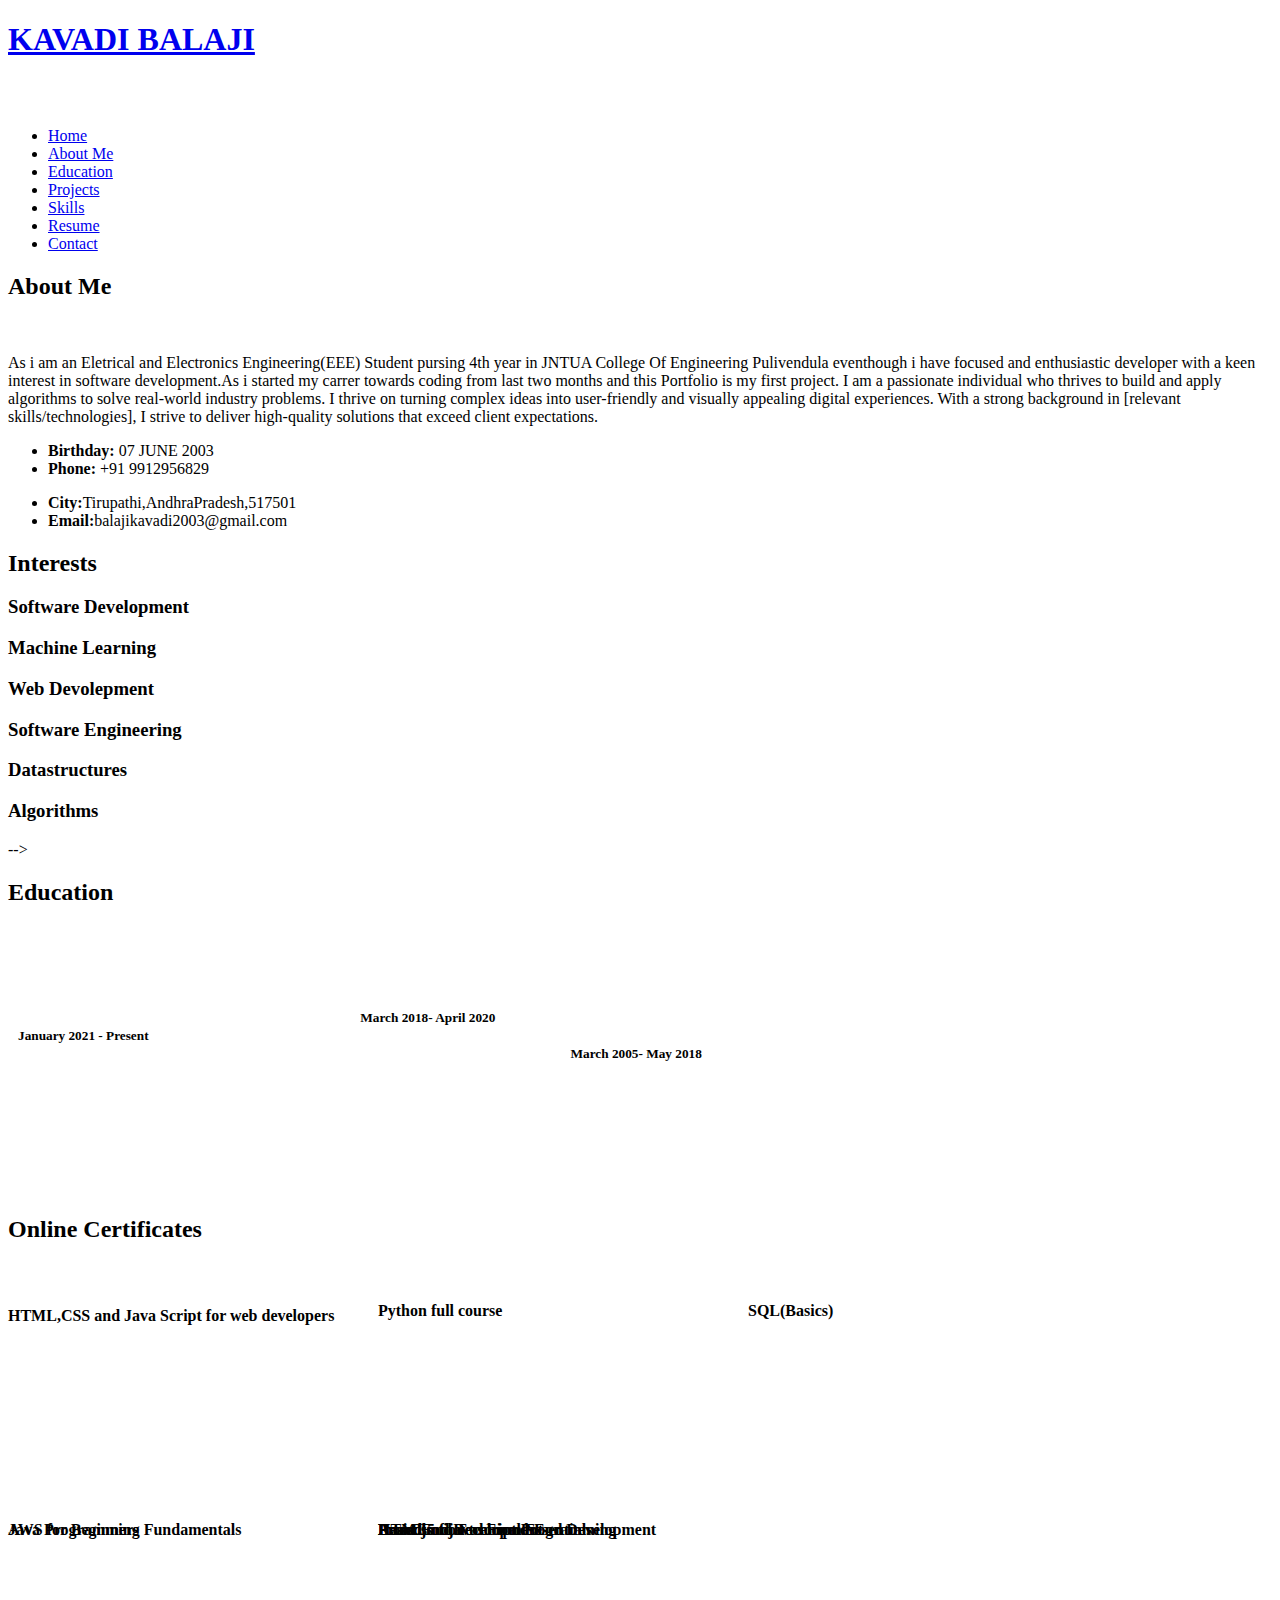
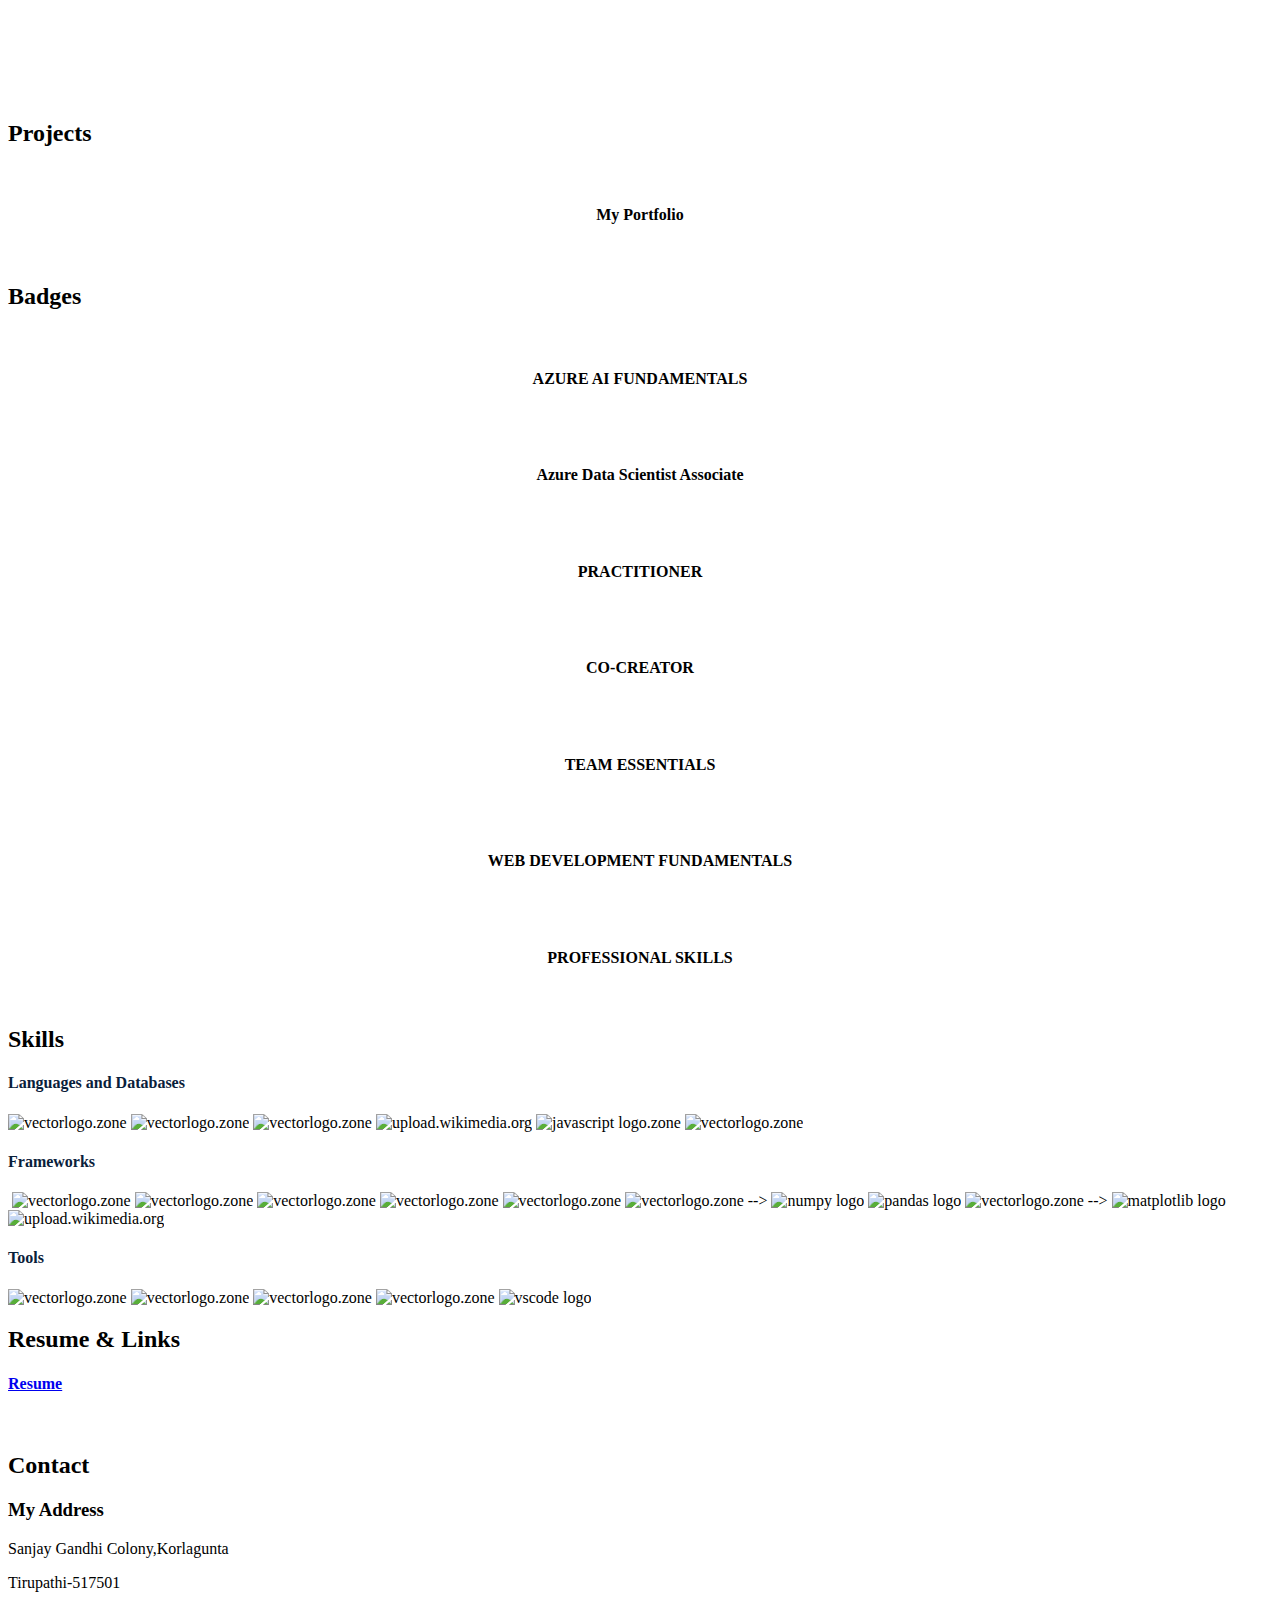
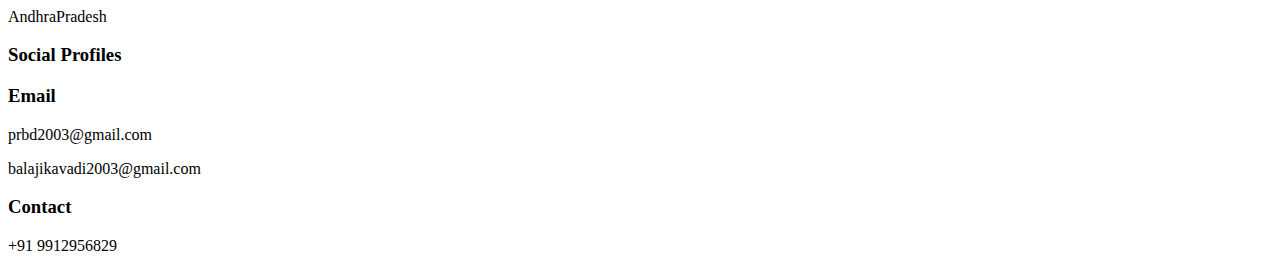
==== index.html @ 200edfca "updated" ====
<!DOCTYPE html>
<html lang="en">

<head>

  <!-- Google Tag Manager -->

  <script>(function(w,d,s,l,i){w[l]=w[l]||[];w[l].push({'gtm.start':
  new Date().getTime(),event:'gtm.js'});var f=d.getElementsByTagName(s)[0],
  j=d.createElement(s),dl=l!='dataLayer'?'&l='+l:'';j.async=true;j.src=
  'https://www.googletagmanager.com/gtm.js?id='+i+dl;f.parentNode.insertBefore(j,f);
  })(window,document,'script','dataLayer','GTM-5BB8W2X');</script>
  <!-- End Google Tag Manager -->
  <link rel="icon" type="image/ico" href="img/favicon.ico"/>
  <meta charset="utf-8">
  <meta content="width=device-width, initial-scale=1.0" name="viewport">

  <title>Balaji's Portfolio</title>
  <meta content="" name="descriptison">
  <meta content="" name="keywords">

  <!-- Google Fonts -->

  <link href="https://fonts.googleapis.com/css?family=Open+Sans:300,300i,400,400i,600,600i,700,700i|Raleway:300,300i,400,400i,500,500i,600,600i,700,700i|Poppins:300,300i,400,400i,500,500i,600,600i,700,700i" rel="stylesheet">

  <!-- Vendor CSS Files -->

  <link href="assets/vendor/bootstrap/css/bootstrap.min.css" rel="stylesheet">
  <link href="assets/vendor/icofont/icofont.min.css" rel="stylesheet">
  <link href="assets/vendor/remixicon/remixicon.css" rel="stylesheet">
  <link href="assets/vendor/owl.carousel/assets/owl.carousel.min.css" rel="stylesheet">
  <link href="assets/vendor/boxicons/css/boxicons.min.css" rel="stylesheet">
  <link href="assets/vendor/venobox/venobox.css" rel="stylesheet">

  <!-- Template Main CSS File -->
  
  <link href="assets/css/style.css" rel="stylesheet">


  <!-- Global site tag (gtag.js) - Google Analytics -->
  <script async src="https://www.googletagmanager.com/gtag/js?id=UA-169007209-3"></script>
  <script>
    window.dataLayer = window.dataLayer || [];
    function gtag(){dataLayer.push(arguments);}
    gtag('js', new Date());

    gtag('config', 'UA-169007209-3');
  </script>



  <!-- =======================================================
  * Template Name: Personal - v2.1.0
  * Template URL: https://bootstrapmade.com/personal-free-resume-bootstrap-template/
  * Author: BootstrapMade.com
  * License: https://bootstrapmade.com/license/
  ======================================================== -->
</head>

<body>
  
  <!-- Google Tag Manager (noscript) -->
  <noscript><iframe src="https://www.googletagmanager.com/ns.html?id=GTM-5BB8W2X"
  height="0" width="0" style="display:none;visibility:hidden"></iframe></noscript>
  <!-- End Google Tag Manager (noscript) -->
  <!-- ======= Header ======= -->
  
  <header id="header" class="header-tops">
    <!-- <h1><span class="headd">Hi I am</span></h1> -->
    <div class="container">
      <h1><a href="index.html">KAVADI  BALAJI</a></h1>
      <h2 style="color:#fff">I'm <span class="typing" style="color:#12D640"></span></h2>
      <nav class="nav-menu d-none d-lg-block">
        <ul>
          <li class="active"><a href="#header"> <span>Home</span></a></li>
          <li><a href="#about"><span>About Me</span></a></li>
          <li><a href="#education"> <span>Education</span></a></li>
                    <!-- <li><a href="#experience"> <span>Experience</span></a></li> -->
<!--          <li><a href="#projects"> <span>Projects</span></a></li>-->
          <li><a href="#portfolio"> <span>Projects</span></a></li>
          <li><a href="#skills"> <span>Skills</span></a></li>
          <!-- to change resume -->
          <li><a href="https://drive.google.com/file/d/1BJZmN9vLIXxU2IDVgB2prCqdajeMSFWF/view?usp=sharing" target="_blank"> <span>Resume</span></a></li>
          <!-- <li><a href="#links"> <span>Resume & Links</span></a></li> -->
          <li><a href="#contacts"> <span>Contact</span></a></li>

        </ul>
      </nav><!-- .nav-menu -->

      <div class="social-links">
          <a href="https://www.linkedin.com/in/balaji-kavadi-70b19323b" target="_blank" class="linkedin"><i class="bx bxl-linkedin"></i></a>
          <a href="https://github.com/kavadibalaji34" target="_blank" class="github"><i class="bx bxl-github"></i></a>
          <a href="mailto:balajikavadi2003@gmail.com" target="_blank" class="google"><i class="bx bxl-google"></i></a>
          <a href="https://www.instagram.com/kavadibalaji/" target="_blank" class="instagram"><i class="bx bxl-instagram"></i></a>

      </div>

    </div>  
  </header><!-- End Header -->

  <!-- ======= About Section ======= -->
  <section id="about" class="about">

    <!-- ======= About Me ======= -->
    <div class="about-me container">

      <div class="section-title">
        <h2>About Me</h2>
      </div>

      <div class="row">
        <div class="col-lg-4" data-aos="fade-right">
          <img src="assets/img/passportpicture.jpg
" class="img-fluid" alt="">
        </div>
        <div class="col-lg-8 pt-4 pt-lg-0 content" data-aos="fade-left">
          <p>As i am an Eletrical and Electronics Engineering(EEE) Student pursing 4th year in JNTUA College Of Engineering Pulivendula eventhough i have focused and enthusiastic developer with a keen interest in software development.As i started my carrer towards coding from last two months and this Portfolio is my first project.
            I am a passionate individual who thrives to build and apply algorithms to solve real-world industry problems. I thrive on turning complex ideas into user-friendly and visually appealing digital experiences. With a strong background in [relevant skills/technologies], I strive to deliver high-quality solutions that exceed client expectations.

          </p>
          <div class="row">
            <div class="col-lg-6">
              <ul>
                <li><i class="icofont-rounded-right"></i> <strong>Birthday:</strong> 07 JUNE 2003</li>
                <li><i class="icofont-rounded-right"></i> <strong>Phone:</strong> +91 9912956829</li>
              </ul>
            </div>
            <div class="col-lg-6">
              <ul>
                <li><i class="icofont-rounded-right"></i> <strong>City:</strong>Tirupathi,AndhraPradesh,517501</li>
                <li><i class="icofont-rounded-right"></i> <strong>Email:</strong>balajikavadi2003@gmail.com</li>
              </ul>
            </div>
            <div class="interests container">
            <div class="section-title">
              <h2>Interests</h2>
            </div>
            <div class="row">
              <div class="col-lg-4 col-md-4">
                <div class="icon-box">
                  <i class="ri-global-line" style="color: #ffbb2c;"></i>
                  <h3>Software Development</h3>
                </div>
              </div>
              <div class="col-lg-4 col-md-4 mt-4 mt-md-0">
                <div class="icon-box">
                  <i class="ri-database-2-line" style="color: #5578ff;"></i>
                  <h3>Machine Learning</h3>
                </div>
              </div>
              <!-- <div class="col-lg-3 col-md-4 mt-4 mt-md-0">
                <div class="icon-box">
                  <i class="ri-camera-3-line" style="color: #e80368;"></i>
                  <h3>Computer Vision</h3>
                </div>
              </div> -->
              <div class="col-lg-4col-md-4 mt-4 mt-lg-0">
                <div class="icon-box">
                  <i class="ri-english-input" style="color: #1c7d32;"></i>
                  <h3>Web Devolepment</h3>
                </div>
              </div>
              <div class="col-lg-4 col-md-4 mt-4">
                <div class="icon-box">
                  <i class="ri-code-s-slash-fill" style="color: #28a745;"></i>
                  <h3>Software Engineering</h3>
                </div>
              </div>
              <div class="col-lg-4 col-md-4 mt-4">
                <div class="icon-box">
                  <i class="ri-bar-chart-box-line" style="color: #f1081f;"></i>
                  <h3>Datastructures</h3>
                </div>
              </div>
              <div class="col-lg-4 col-md-4 mt-4">
                <div class="icon-box">
                  <i class="ri-file-list-3-line" style="color: #47aeff;"></i>
                  <h3>Algorithms</h3>
                </div>
              </div>
              <!-- <div class="col-lg-3 col-md-4 mt-4">
                <div class="icon-box">
                  <i class="ri-image-line" style="color: #ffc107;"></i>
                  <h3>Image processing</h3>
                </div>
              </div> -->
            </div>
      
          </div><!-- End Interests -->
        </section><!-- End About Section -->
      
          </div>
        </div>
      </div>

    </div><!-- End About Me -->

    <!-- ======= Interests ======= -->
    <!-- <div class="interests container">

      <div class="section-title">
        <h2>Interests</h2>
      </div>

      <div class="row">
        <div class="col-lg-3 col-md-4">
          <div class="icon-box">
            <i class="ri-global-line" style="color: #ffbb2c;"></i>
            <h3>Software Development</h3>
          </div>
        </div>
        <div class="col-lg-3 col-md-4 mt-4 mt-md-0">
          <div class="icon-box">
            <i class="ri-database-2-line" style="color: #5578ff;"></i>
            <h3>Machine Learning</h3>
          </div>
        </div>
        <div class="col-lg-3 col-md-4 mt-4 mt-md-0">
          <div class="icon-box">
            <i class="ri-camera-3-line" style="color: #e80368;"></i>
            <h3>Computer Vision</h3>
          </div>
        </div>
        <div class="col-lg-3 col-md-4 mt-4 mt-lg-0">
          <div class="icon-box">
            <i class="ri-english-input" style="color: #1c7d32;"></i>
            <h3>Web Devolepment</h3>
          </div>
        </div>
        <div class="col-lg-3 col-md-4 mt-4">
          <div class="icon-box">
            <i class="ri-code-s-slash-fill" style="color: #28a745;"></i>
            <h3>Software Engineering</h3>
          </div>
        </div>
        <div class="col-lg-3 col-md-4 mt-4">
          <div class="icon-box">
            <i class="ri-bar-chart-box-line" style="color: #f1081f;"></i>
            <h3>Datastructures</h3>
          </div>
        </div>
        <div class="col-lg-3 col-md-4 mt-4">
          <div class="icon-box">
            <i class="ri-file-list-3-line" style="color: #47aeff;"></i>
            <h3>Algorithms</h3>
          </div>
        </div>
        <div class="col-lg-3 col-md-4 mt-4">
          <div class="icon-box">
            <i class="ri-image-line" style="color: #ffc107;"></i>
            <h3>Image processing</h3>
          </div>
        </div>
      </div>

    </div><!-- End Interests -->
  <!-- </section>End About Section --> -->



  <!-- ======= Education Section ======= -->
  <section id="education" class="services">
    <div class="container">
      <div class="section-title">
        <h2>Education</h2>
      </div>
      <div class="row">
        <div class="col-lg-12" data-aos="fade-up" style="display: inline-block;">


            <div class="col-md-4 mt-4 mt-md-0 icon-box" data-aos="fade-up" data-aos-delay="100" style="padding:0px 0px;padding-bottom: 2px;display: inline-block;">
              <img src="img/JNTUACEP.png" class="img-fluid" alt="">
              <!-- <h4 style="text-align:left;"><a href="https://www.asu.edu/" target="_blank" style="color:#12d640">Arizona State University</a><br> </h4> -->
              <p style="text-align:left;color:#fff;padding: 5px 10px;"><em>B.Tech. in Electrical and Electronics Engineering</em></p>
              <h5 style="text-align:left;padding: 0px 10px;">January 2021 - Present</h5>
              <h6 style="text-align:left;color:#fff;padding: 0px 10px;">Relevant Coursework</h6>
              <ul style="text-align:left;color:#fff;">
                <li>C and C++ development</li>
                <li>Python development</li>
                <li>Machine Learning</li>
                <li>Web Development</li>
              </ul>
            </div>
            <div class="col-md-4 mt-4 mt-md-0 icon-box" data-aos="fade-up" data-aos-delay="100" style="padding:0px 0px;padding-bottom: 2px;display: inline-block;">
              <img src="img/College.jpg" class="img-fluid" alt="">
              <!-- <h4 style="text-align:left;"><a href="https://ahduni.edu.in/" target="_blank" style="color:#12d640">Ahmedabad University</a><br> </h4> -->
              <p style="text-align:left;color:#fff;padding: 5px 10px;"><em>Intermediate in MPC Course</em></p>
              <h5 style="text-align:left;padding: 0px 10px;">March 2018- April 2020</h5>
              <h6 style="text-align:left;color:#fff;padding: 0px 10px;">Relevant Coursework</h6>
              <ul style="text-align:left;color:#fff;">
                <!-- <li>Data Structures &amp; Algorithms</li> -->
                <li>Mathematics</li>
                <li>Physics</li>
                <li>Chemistry</li>
                <!-- <li>Operating Systems</li> -->
                <li>English (First language)</li>
                <li>IIT Training</li>
                
                <!-- <li>Computer Vision</li> -->
              </ul>
            </div>
            <div class="col-md-3 mt-4 mt-md-0 icon-box" data-aos="fade-up" data-aos-delay="100"
              style="padding:0px 0px;padding-bottom: 2px;display: inline-block;">
              <img src="img/school.jpg" class="img-fluid" alt="">
              <!-- <h4 style="text-align:left;"><a href="https://ahduni.edu.in/" target="_blank" style="color:#12d640">Ahmedabad University</a><br> </h4> -->
              <p style="text-align:left;color:#fff;padding: 5px 10px;"><em><b>PRASANNA BHARATHI HIGH SCHOOL </b>(Primary Studies)</em></p>
              <h5 style="text-align:left;padding: 0px 10px;">March 2005- May 2018</h5>
              <h6 style="text-align:left;color:#fff;padding: 0px 10px;">Relevant Coursework</h6>
              <ul style="text-align:left;color:#fff;">
                <!-- <li>Data Structures &amp; Algorithms</li> -->
                <li>Mathematics</li>
                <!-- <li>Operating Systems</li> -->
                <li>English (First language)</li>
                <li>Remaining Standard Subjects</li>
            
                <!-- <li>Computer Vision</li> -->
              </ul>
            </div>
          </div>
        </div>
      </div>
      <!-- <section id="portfolio" class="portfolio">
        <div class="container">
          <div class="section-title">
            <h2>Certificates</h2>
          </div>  -->
           <!-- <div class="row">
            <div class="col-lg-12" data-aos="fade-up" style="display: inline-block;"> -->

    <div class="portfolio">
    <div class="container">
      <div class="section-title">
        <h2>Online Certificates</h2>
      </div>
      <div class="row portfolio-container" style="position: relative; height: 437.75px;">

        <div class="col-lg-3 col-md-3 portfolio-item filter-app" style="position: absolute; left: 0px; top: 5px;">
          <div class="portfolio-wrap">
            <img src="img/jhon.jpeg" class="img-fluid" alt="">
            <div class="portfolio-info">
              <h4>HTML,CSS and Java Script for web developers</h4>
              <div class="portfolio-links">
                <a href="https://coursera.org/share/0401d689518943502a3aed6e586ec2c7"><i class="bx bx-link"></i></a>
              </div>
            </div>
          </div>
        </div>
        <div class="col-lg-3 col-md-3 portfolio-item filter-app" style="position: absolute; left: 740px; top: 0px;">
          <div class="portfolio-wrap">
            <img src="img/hackerrank.jpeg" class="img-fluid" alt="">
            <div class="portfolio-info">
              <h4>SQL(Basics)</h4>
              <div class="portfolio-links">
                <a href="https://www.hackerrank.com/certificates/c15765d2b87c" target="_blank" title="Certificate"><i class="bx bx-link"></i></a>
              </div>
            </div>
          </div>
        </div>
        <div class="col-lg-3 col-md-4 portfolio-item filter-project" style="position: absolute; left: 370px; top: 218.875px;">
          <div class="portfolio-wrap">
            <img src="img/meta.jpeg" class="img-fluid" alt="">
            <div class="portfolio-info">
              <h4>Introduction to Frond-End Development</h4>
              <div class="portfolio-links">
                <a href="https://www.coursera.org/account/accomplishments/certificate/AB2CD9FF4SZD" target="_blank" title="Certificate"><i class="bx bx-link"></i></a>
              </div>
            </div>
          </div>
        </div>
                <div class="col-lg-3 col-md-3 portfolio-item filter-project" style="position: absolute; left: 370px; top: 218.875px;">
          <div class="portfolio-wrap">
            <img src="img/aws.png" class="img-fluid" alt="">
            <div class="portfolio-info">
              <h4>Aws Cloud Technical Essentials</h4>
              <div class="portfolio-links">
                <a href="https://www.coursera.org/account/accomplishments/certificate/M6HHVXP4Z4UV" target="_blank" title="Certificate"><i class="bx bx-link"></i></a>
              </div>
            </div>
          </div>
        </div>
              <div class="col-lg-3 col-md-3 portfolio-item filter-project" style="position: absolute; left: 370px; top: 218.875px;">
          <div class="portfolio-wrap">
            <img src="img/edunet.jpeg" class="img-fluid" alt="">
            <div class="portfolio-info">
              <h4>Front End Development</h4>
              <div class="portfolio-links">
                <a href="https://drive.google.com/file/d/1xRp-xzDacC-6PbP0LQalr-C_dE-milg1/view" target="_blank" title="Certificate"><i class="bx bx-link"></i></a>
              </div>
            </div>
          </div>
        </div>
  
<div class="col-lg-3 col-md-3 portfolio-item filter-project" style="position: absolute; left: 370px; top: 218.875px;">
          <div class="portfolio-wrap">
            <img src="img/ML.png" class="img-fluid" alt="">
            <div class="portfolio-info">
              <h4>HTML5</h4>
              <div class="portfolio-links">
                <a href="https://www.mindluster.com/student/certificate/3486131663" target="_blank" title="Certificate"><i class="bx bx-link"></i></a>
              </div>
            </div>
          </div>
        </div>
        <div class="col-lg-3 col-md-3 portfolio-item filter-project" style="position: absolute; left: 370px; top: 218.875px;">
          <div class="portfolio-wrap">
            <img src="img/tada.png" class="img-fluid" alt="">
            <div class="portfolio-info">
              <h4>React.js</h4>
              <div class="portfolio-links">
                <a href="https://drive.google.com/file/d/1xX9vz8v1VSjK7lkXj002s7PR5yG06FtQ/view?usp=sharing" target="_blank" title="Certificate"><i class="bx bx-link"></i></a>
              </div>
            </div>
          </div>
        </div>
        <div class="col-lg-3 col-md-3 portfolio-item filter-project" style="position: absolute; left: 370px; top: 218.875px;">
          <div class="portfolio-wrap">
            <img src="img/open.png" class="img-fluid" alt="">
            <div class="portfolio-info">
              <h4>Basiscs of javascript Programming</h4>
              <div class="portfolio-links">
                <a href="https://certificates.openweaver.com/en/verify/17907750607991" target="_blank" title="Certificate"><i class="bx bx-link"></i></a>
              </div>
            </div>
          </div>
        </div>
        <div class="col-lg-3 col-md-2 portfolio-item filter-app" style="position: absolute; left: 370px; top: 0px;">
          <div class="portfolio-wrap">
            <img src="img/kaggle.jpg" class="img-fluid" alt="">
            <div class="portfolio-info">
              <h4>Python full course</h4>
              <div class="portfolio-links">
                <a href="https://drive.google.com/file/d/1vWlxl-ljKMMfTH2T6P23PrNS8YB178mu/view" target="_blank" title="Certificate"><i class="bx bx-link"></i></a>
              </div>
            </div>
          </div>
        </div>
        
        <div class="col-lg-3 col-md-3 portfolio-item filter-project" style="position: absolute; left: 0px; top: 218.875px;">
          <div class="portfolio-wrap">
            <img src="/img/infosys.png" class="img-fluid" alt="">
            <div class="portfolio-info">
              <h4>Java Programming Fundamentals</h4>
              <div class="portfolio-links">
                <a href="https://drive.google.com/file/d/1PWbwLGDXWCofkpTIa02606oG2USEoxO1/view" target="_blank" title="Certificate"><i class="bx bx-link"></i></a>
              </div>
            </div>
          </div>
        </div>
        <div class="col-lg-3 col-md-3 portfolio-item filter-project" style="position: absolute; left: 0px; top: 218.875px;">
          <div class="portfolio-wrap">
            <img src="/img/GL.png" class="img-fluid" alt="">
            <div class="portfolio-info">
              <h4>AWS for Beginners</h4>
              <div class="portfolio-links">
                <a href="https://olympus1.mygreatlearning.com/course_certificate/WETEHGFS" target="_blank" title="Certificate"><i class="bx bx-link"></i></a>
              </div>
            </div>
          </div>
        </div>
  </section>


        <!--  <div class="col-lg-4 col-md-6 portfolio-item filter-project" style="position: absolute; left: 740px; top: 218.875px;">
          <div class="portfolio-wrap">
            <img src="assets/img/certification/dai.jpg" class="img-fluid" alt="">
            <div class="portfolio-info">
              <h4>Neural Networks and Deep Learning</h4>
              <div class="portfolio-links">
                <a href="https://www.coursera.org/account/accomplishments/certificate/ELXZ6FE2BU7X?utm_medium=certificate&amp;utm_source=link&amp;utm_campaign=copybutton_certificate/" target="_blank" title="Certificate"><i class="bx bx-link"></i></a>
              </div>
            </div>
          </div>
        </div>-->

  <!-- End Education Section -->



  <!-- Start Experience Section -->

  <!-- <section id="experience" class="services">
    <div class="container">
      <div class="section-title">
        <h2>Experience</h2>
      </div>
      <div class="row">
          <div class="col-lg-12" data-aos="fade-up">
              <div class="col-md-12 mt-4 mt-md-0 icon-box" data-aos="fade-up" data-aos-delay="100">
                <h4 style="text-align:left;"><a href="https://www.asu.edu/" style="color:#12d640">Arizona State University</a><br> </h4>
                <h5 style="text-align:left;">January 2021 - Present</h5>
                <p style="text-align:left;color:#fff"><em>Software Engineer </em></p>
                <ul style="text-align:left;">
                  <li>Managed large‑scale deployment of JupyterHub with Nbgrader and webwork software, facilitating approx 5500 students.</li>
                  <li>Configured, troubleshot, and administered server‑side web applications for the statistics department.</li>
                  <li>Handled Linux server administration and Apache configuration; automated tasks like user account creation, managing student database, and system maintenance using Shell and automation scripts, reducing manual work by 200%.</li>
                </ul>
              </div>
              <div class="col-md-12 mt-4 mt-md-0 icon-box" data-aos="fade-up" data-aos-delay="100">
                <h4 style="text-align:left;"><a href="https://www.augmenify.com/" style="color:#12d640">Augmenify Infotech Pvt. Ltd.</a><br> </h4>
                <h5 style="text-align:left;">August 2020 - November 2020</h5>
                <p style="text-align:left;color:#fff"><em>Backend Developer</em></p>
                <ul style="text-align:left;">
                  <li>Documented and coded server‑less web application for the hotel industry and designed REST API using Flask‑based JWT authentication.</li>
                  <li>Redeveloped an existing system to support customer account management, scheduling, and time tracking; enabled dynamic API calls with the help of Amazon API Gateway, AWS Lambda, and DynamoDB.</li>
                </ul>
              </div>
              <div class="col-md-12 mt-4 mt-md-0 icon-box" data-aos="fade-up" data-aos-delay="100">
                <h4 style="text-align:left;"><a href="https://www.epitomesolutions.in/" style="color:#12d640">Epitome Corporation Pvt. Ltd.</a><br> </h4>
                <h5 style="text-align:left;">July 2019 - Dec 2019</h5>
                <p style="text-align:left;color:#fff"><em>Software Developer</em></p>
                <ul style="text-align:left;">
                  <li>Tested, designed, and developed backend APIs of WebRTC enabled multi‑party video conferencing web application and delivered the project 15 days ahead of schedule by efficiently designing the flow of the project.</li>
                </ul>
              </div>
              <div class="col-md-12 mt-4 mt-md-0 icon-box" data-aos="fade-up" data-aos-delay="100">
                <h4 style="text-align:left;"><a href="https://www.meditab.com/" target="_blank" style="color:#12d640">Meditab Software Pvt. Ltd.</a><br> </h4>
                <h5 style="text-align:left;">May 2018 - June 2018</h5>
                <p style="text-align:left;color:#fff"><em>Programmer Analyst</em></p>
                <ul style="text-align:left;">
                  <li>Optimized image processing algorithm of pill detection by creating customized MASKRCNN  algorithm, increasing accuracy by 15%; trained classification algorithm with the help of triplet loss to learn the image embedding of pill, reducing the hassle of collecting data of new pills. </li>
                  <li>Devised a pipeline of the project to incorporate it into the product of the company. Implemented Restful APIs in Django that enabled our quality Analyst team to increase reporting speed by 46%.</li>
                  <li>Built a web app to onboard data from the company’s product using Flask, Postgres, and AWS S3, enabling interactive charts in real-time.</li>
                  <li>Mentored 2 interns to optimize the pill detection algorithm and to include the multiprocessing pipeline, increasing overall speed by 75%.</li>
                </ul>
              </div>
              <div class="col-md-12 mt-4 mt-md-0 icon-box" data-aos="fade-up" data-aos-delay="100">
                <h4 style="text-align:left;"><a href="https://www.sac.gov.in/Vyom/index.jsp" target="_blank" style="color:#12d640">Space Application Centre, ISRO</a><br> </h4>
                <h5 style="text-align:left;">Jan 2018 - May 2018</h5>
                <p style="text-align:left;color:#fff"><em>Research Intern</em></p>
                <ul style="text-align:left;">
                  <li>Implemented noise reduction algorithm on the satellite image and prepared architecture for detecting objects in high‑resolution satellite images, achieving 80% accuracy.</li>
                  <li>Increased accessibility of satellite image data by redesigning database and application for showcasing graphical data.</li>
                </ul>
            </div>
          </div>
        </div>
    </div>
  </section>
 -->
  <!-- End Experience Section -->



  <!-- Start Project Section -->
  <section id="portfolio" class="portfolio">
    <div class="container">

      <div class="section-title">
        <h2>Projects</h2>
      </div>

      <!-- <div class="row">
        <div class="col-lg-12 d-flex justify-content-center">
          <ul id="portfolio-flters">
            <li data-filter="*" class="filter-active">All</li>
            <li data-filter=".filter-app">Project</li>
            <li data-filter=".filter-project">Web-App</li>
          </ul>
        </div>
      </div>

      <div class="row portfolio-container">

        <div class="col-lg-4 col-md-6 portfolio-item filter-app">
          <center><h4>Attendance_facerecognization</h4></center>
          <div class="portfolio-wrap">
            <img src="assets/img/project/attendance.jpg" class="img-fluid" alt="">
            <div class="portfolio-info">
              
              <div class="portfolio-links">
                <a href="projects/face_recognization.html" data-gall="portfolioDetailsGallery" data-vbtype="iframe" class="venobox" title="Project Details"><i class="bx bx-info-circle"></i></a>
              </div>
            </div>
          </div>
        </div>

        <div class="col-lg-4 col-md-6 portfolio-item filter-project"> -->
          <!-- <br> -->
          <!-- <center>
            <h4>Travel website</h4>
          </center>
          <div class="portfolio-wrap">
            <img src="assets/img/project/travel.jpg" class="img-fluid" alt="" width="1000">
            <div class="portfolio-info">
              <h4>Travel consultancy website</h4>
              <div class="portfolio-links">
                <a href="projects/Travel-Website-Outlook.html" data-gall="portfolioDetailsGallery" data-vbtype="iframe"
                  class="venobox" title="Project Details"><i class="bx bx-info-circle"></i></a>
              </div>
            </div>
          </div>
        </div>


        <div class="col-lg-4 col-md-6 portfolio-item filter-project">
          <center>
            <h4>University-website-Outlook</h4>
          </center>
          <div class="portfolio-wrap">
            <img src="assets/img/project/university.jpg" class="img-fluid" alt="">
            <div class="portfolio-info">
              <div class="portfolio-links">
                <a href="projects/university webpage.html" data-gall="portfolioDetailsGallery" data-vbtype="iframe"
                  class="venobox" title="Project Details"><i class="bx bx-info-circle"></i></a>
              </div>
            </div>
          </div>
        </div>


        <div class="col-lg-4 col-md-6 portfolio-item filter-app">
          <center>
            <h4>Loan-Status-Prediction</h4>
          </center>
          <div class="portfolio-wrap">
            <img src="assets/img/project/loan.jpg" class="img-fluid" alt="">
            <div class="portfolio-info">
              <div class="portfolio-links">
                <a href="projects/loan.html" data-gall="portfolioDetailsGallery" data-vbtype="iframe" class="venobox"
                  title="Project Details"><i class="bx bx-info-circle"></i></a>
              </div>
            </div>
          </div>
        </div>


        

        <div class="col-lg-4 col-md-6 portfolio-item filter-app">
          <center><h4>Live Snake Game</h4></center>
          <div class="portfolio-wrap">
            <img src="assets/img/project/snake.jpg" class="img-fluid" alt="">
            <div class="portfolio-info">
              
              <div class="portfolio-links">
                <a href="projects/Live snake game.html" data-gall="portfolioDetailsGallery" data-vbtype="iframe" class="venobox" title="Project Details"><i class="bx bx-info-circle"></i></a>
              </div>
            </div>
          </div>
        </div> -->

        
        
        <div class="col-lg-4 col-md-6 portfolio-item filter-app">
          <br>
          <center><h4>My Portfolio</h4></center>
          <div class="portfolio-wrap">
            <img src="assets/img/project/blog.jpg" class="img-fluid" alt="">
            <div class="portfolio-info">
              
              <div class="portfolio-links">
                <a href="projects/blog.html" data-gall="portfolioDetailsGallery" data-vbtype="iframe" class="venobox" title="Project Details"><i class="bx bx-info-circle"></i></a>
              </div>
            </div>
          </div>
        </div> 
    
        <div class="section-title">
          <h2>Badges</h2>
        </div>
        <div class="col-lg-3 col-md-6 portfolio-item filter-app">
          <br>
          <center><h4>AZURE AI FUNDAMENTALS</h4></center>
          <div class="portfolio-wrap">
            <img src="img/A.png" class="img-fluid" alt="">
            <div class="portfolio-info">
              
              <div class="portfolio-links">
                <a href="blog6.html" data-gall="portfolioDetailsGallery" data-vbtype="iframe" class="venobox" title="Badge Details"><i class="bx bx-info-circle"></i></a>
              </div>
            </div>
          </div>
        </div> 
        <div class="col-lg-3 col-md-6 portfolio-item filter-app">
          <br>
          <center><h4>Azure Data Scientist Associate</h4></center>
          <div class="portfolio-wrap">
            <img src="img/DS.png" class="img-fluid" alt="">
            <div class="portfolio-info">
              
              <div class="portfolio-links">
                <a href="blog7.html" data-gall="portfolioDetailsGallery" data-vbtype="iframe" class="venobox" title="Badge Details"><i class="bx bx-info-circle"></i></a>
              </div>
            </div>
          </div>
        </div> 
        <div class="col-lg-3 col-md-6 portfolio-item filter-app">
          <br>
          <center><h4>PRACTITIONER</h4></center>
          <div class="portfolio-wrap">
            <img src="img/P.png" class="img-fluid" alt="">
            <div class="portfolio-info">
              
              <div class="portfolio-links">
                <a href="blog1.html" data-gall="portfolioDetailsGallery" data-vbtype="iframe" class="venobox" title="Badge Details"><i class="bx bx-info-circle"></i></a>
              </div>
            </div>
          </div>
        </div> 
        <div class="col-lg-3 col-md-6 portfolio-item filter-app">
          <br>
          <center><h4>CO-CREATOR</h4></center>
          <div class="portfolio-wrap">
            <img src="img/C.png" class="img-fluid" alt="">
            <div class="portfolio-info">
              
              <div class="portfolio-links">
                <a href="blog2.html" data-gall="portfolioDetailsGallery" data-vbtype="iframe" class="venobox" title="Badge Details"><i class="bx bx-info-circle"></i></a>
              </div>
            </div>
          </div>
        </div> 
        <div class="col-lg-3 col-md-6 portfolio-item filter-app">
          <br>
          <center><h4>TEAM ESSENTIALS</h4></center>
          <div class="portfolio-wrap">
            <img src="img/T.png" class="img-fluid" alt="">
            <div class="portfolio-info">
              
              <div class="portfolio-links">
                <a href="blog3.html" data-gall="portfolioDetailsGallery" data-vbtype="iframe" class="venobox" title="Badge Details"><i class="bx bx-info-circle"></i></a>
              </div>
            </div>
          </div>
        </div> 
        <div class="col-lg-3 col-md-6 portfolio-item filter-app">
          <br>
          <center><h4>WEB DEVELOPMENT FUNDAMENTALS</h4></center>
          <div class="portfolio-wrap">
            <img src="img/W.png" class="img-fluid" alt="">
            <div class="portfolio-info">
              
              <div class="portfolio-links">
                <a href="blog4.html" data-gall="portfolioDetailsGallery" data-vbtype="iframe" class="venobox" title="Badge Details"><i class="bx bx-info-circle"></i></a>
              </div>
            </div>
          </div>
        </div> 
        <div class="col-lg-3 col-md-6 portfolio-item filter-app">
          <br>
          <center><h4>PROFESSIONAL SKILLS</h4></center>
          <div class="portfolio-wrap">
            <img src="img/D.png" class="img-fluid" alt="">
            <div class="portfolio-info">
              
              <div class="portfolio-links">
                <a href="blog5.html" data-gall="portfolioDetailsGallery" data-vbtype="iframe" class="venobox" title="Badge Details"><i class="bx bx-info-circle"></i></a>
              </div>
            </div>
          </div>
        </div> 
  </section>

        


        <!-- <div class="col-lg-4 col-md-6 portfolio-item filter-app">
          <center><h4>To-Do App</h4></center>
          <div class="portfolio-wrap">
            <img src="assets/img/project/todo.jpg" class="img-fluid" alt="">
            <div class="portfolio-info">
              <div class="portfolio-links">
                <a href="projects/todo.html" data-gall="portfolioDetailsGallery" data-vbtype="iframe" class="venobox" title="Project Details"><i class="bx bx-info-circle"></i></a>
              </div>
            </div>
          </div>
        </div> 

        <div class="col-lg-4 col-md-6 portfolio-item filter-app">
          <center>
            <h4>Image recognition as Service</h4>
          </center>
          <div class="portfolio-wrap">
            <img src="assets/img/project/iras.jpeg" class="img-fluid" alt="">
            <div class="portfolio-info">
        
              <div class="portfolio-links">
                <a href="projects/iras.html" data-gall="portfolioDetailsGallery" data-vbtype="iframe" class="venobox"
                  title="Project Details"><i class="bx bx-info-circle"></i></a>
              </div>
            </div>
          </div>
        </div> -->

        
        


  <!-- End Project Section -->



  <!-- Start Skills Section -->

  <section id="skills" class="services">
    <div class="container">
      <div class="section-title">
        <h2>Skills</h2>
      </div>
      <div class="row">
        <div class="col-lg-12" data-aos="fade-up">
          <div class="col-md-12 mt-4 mt-md-0 icon-box" data-aos="fade-up" data-aos-delay="100" style="background:#fff">
            <h4 style="text-align:left;color:#09203a">Languages and Databases</h4>
                <p style="text-align:left;">
                  <img src="https://www.vectorlogo.zone/logos/python/python-horizontal.svg" alt="vectorlogo.zone" height="50" width="150">
                  <img src="https://www.vectorlogo.zone/logos/java/java-horizontal.svg" alt="vectorlogo.zone" height="50" width="120">
                  <img src="https://www.vectorlogo.zone/logos/w3_html5/w3_html5-ar21.svg" alt="vectorlogo.zone">
                  <img src="https://upload.wikimedia.org/wikipedia/commons/d/d5/CSS3_logo_and_wordmark.svg" alt="upload.wikimedia.org" height="60" width="90">
                  <img src="assets/img/javascript-ar21.svg" alt="javascript logo.zone" height="100" width="190">
                  <img src="https://www.vectorlogo.zone/logos/mysql/mysql-horizontal.svg" alt="vectorlogo.zone" height="70" width="130">
                  

                </p>
            </div>
             <div class="col-md-12 mt-4 mt-md-0 icon-box" data-aos="lefade-up" data-aos-delay="100" style="background:#fff">
              <h4 style="text-align:left;color:#09203a">Frameworks</h4>
                <p style="text-align:left;">
                  <img src="" alt="" srcset="">
                  <img src="https://www.vectorlogo.zone/logos/pocoo_flask/pocoo_flask-ar21.svg" alt="vectorlogo.zone">
                  <img src="https://www.vectorlogo.zone/logos/djangoproject/djangoproject-ar21.svg" alt="vectorlogo.zone">
                  <img src="https://www.vectorlogo.zone/logos/reactjs/reactjs-ar21.svg" alt="vectorlogo.zone">
                  <img src="https://www.vectorlogo.zone/logos/opencv/opencv-ar21.svg" alt="vectorlogo.zone">
                  <img src="https://www.vectorlogo.zone/logos/getbootstrap/getbootstrap-ar21.svg" alt="vectorlogo.zone">
                  <img src="https://www.vectorlogo.zone/logos/tensorflow/tensorflow-ar21.svg" alt="vectorlogo.zone"> -->
                   <img src="https://www.vectorlogo.zone/logos/numpy/numpy-ar21.svg" alt="numpy logo" srcset="" height="70" width="160">
                  <img src="https://www.vectorlogo.zone/logos/usepanda/usepanda-ar21.svg" alt="pandas logo" srcset="" height="70" width="120">
                  <img src="https://www.vectorlogo.zone/logos/pytorch/pytorch-ar21.svg" alt="vectorlogo.zone"> -->
                  
                  <img src="assets/img/matplotlib.jpeg" alt="matplotlib logo" srcset="" height="90" width="120">
                  <img src="https://upload.wikimedia.org/wikipedia/commons/0/05/Scikit_learn_logo_small.svg" alt="upload.wikimedia.org" width="90" height="70">
              </p>
          </div> 
          <div class="col-md-12 mt-4 mt-md-0 icon-box" data-aos="lefade-up" data-aos-delay="100" style="background:#fff">
              <h4 style="text-align:left;color:#09203a">Tools</h4>
                <p style="text-align:left;">
                  <img src="https://www.vectorlogo.zone/logos/github/github-ar21.svg" alt="vectorlogo.zone">
                  <!-- <img src="https://www.vectorlogo.zone/logos/amazon_aws/amazon_aws-ar21.svg" alt="vectorlogo.zone"> -->
                  <img src="https://www.vectorlogo.zone/logos/google_cloud/google_cloud-ar21.svg" alt="vectorlogo.zone">
                  <img src="https://www.vectorlogo.zone/logos/heroku/heroku-ar21.svg" alt="vectorlogo.zone">
                  <img src="https://www.vectorlogo.zone/logos/jupyter/jupyter-ar21.svg" alt="vectorlogo.zone">
                  <img src="assets/img/vscode2.png" alt="vscode logo" srcset="" width="190" height="60">
              </p>
          </div>
        </div>
      </div>
    </div>
  </section>

  <!-- End Skills Section -->




  <!-- Start Links section -->
  <section id="links" class="services">
    <div class="container">
      <div class="section-title">
        <h2>Resume & Links</h2>
      </div>
      <div class="row">
        <div class="col-md-3 mt-4 mt-md-0 icon-box" data-aos="fade-up" data-aos-delay="100">
          <a href="https://drive.google.com/file/d/1BJZmN9vLIXxU2IDVgB2prCqdajeMSFWF/view?usp=sharing" target="_blank"><div class="icon"><i class="icofont-page"></i></div></a>
          <h4 class="title"><a href="https://drive.google.com/file/d/1BJZmN9vLIXxU2IDVgB2prCqdajeMSFWF/view?usp=sharing" target="_blank">Resume</a></h4>
          <p class="description" style="color:#fff;">The link contains downloadable resume</p>
        </div>
        <!-- <div class="col-md-3 mt-4 mt-md-0 icon-box" data-aos="fade-up">
          <a href="https://github.com/rajaprerak/LeetCode_Problems" target="_blank"><div class="icon"><i class="icofont-link"></i></div></a>
          <h4 class="title"><a href="https://github.com/rajaprerak/LeetCode_Problems" target="_blank">LeetCode Repository</a></h4>
          <p class="description" style="color:#fff;"> The github repository contains leetcode problems solution in python.</p>
        </div> -->
        <!-- <div class="col-md-3 mt-4 mt-md-0 icon-box" data-aos="fade-up" data-aos-delay="100">
          <a href="https://techingenious.herokuapp.com/" target="_blank"><div class="icon"><i class="icofont-page"></i></div></a>
          <h4 class="title"><a href="https://techingenious.herokuapp.com/" target="_blank">Blog</a></h4>
          <p class="description" style="color:#fff;">Blog containing articles on AI, coding, development</p>
        </div> -->
      </div>
    </div>
  </section> <!--End Links Section -->


  <!-- Start Contact Section -->

  <section id="contacts" class="contact">
    <div class="container">

      <div class="section-title">
        <h2>Contact</h2>
      </div>

      <div class="row mt-2">

        <div class="col-md-6 d-flex align-items-stretch">
          <div class="info-box">
            <i class="bx bx-map"></i>
            <h3>My Address</h3>
            <p> Sanjay Gandhi Colony,Korlagunta</p>
            <p>Tirupathi-517501</p>
            <p>AndhraPradesh</p>
          </div>
        </div>

        <div class="col-md-6 mt-4 mt-md-0 d-flex align-items-stretch">
          <div class="info-box">
            <i class="bx bx-share-alt"></i>
            <h3>Social Profiles</h3>
            <div class="social-links">
              <a href="https://www.linkedin.com/in/balaji-kavadi-70b19323b" target="_blank" class="linkedin"><i class="bx bxl-linkedin"></i></a>
              <a href="mailto:balajikavadi2003@gmail.com" target="_blank" class="google"><i class="bx bxl-google"></i></a>
              <a href="https://github.com/kavadibalaji34" target="_blank" class="github"><i class="bx bxl-github"></i></a>
              <a href="https://www.instagram.com/kavadibalaji/" target="_blank" class="instagram"><i class="bx bxl-instagram"></i></a>



            </div>
          </div>
        </div>

        <div class="col-md-6 mt-4 d-flex align-items-stretch">
          <div class="info-box">
            <i class="bx bx-envelope"></i>
            <h3>Email</h3>
            <p>prbd2003@gmail.com</p>
            <p>balajikavadi2003@gmail.com</p>
          </div>
        </div>
        <div class="col-md-6 mt-4 d-flex align-items-stretch">
          <div class="info-box">
            <i class="bx bx-phone-call"></i>
            <h3>Contact</h3>
            <p>+91 9912956829</p>
          </div>
        </div>
      </div>
      <!-- <div id="sfczmlqxr5caww28rswrt8849ghbekgnh3j" ></div><script type="text/javascript" src="https://counter1.stat.ovh/private/counter.js?c=zmlqxr5caww28rswrt8849ghbekgnh3j&down=async" async></script><noscript><a href="https://www.freecounterstat.com" title="free web counter"><img src="https://counter1.stat.ovh/private/freecounterstat.php?c=zmlqxr5caww28rswrt8849ghbekgnh3j" border="0" title="free web counter" alt="free web counter" style="visibility: none;"></a></noscript> -->
    </div>
  </section>

  <!-- End Contact Section -->

  <!-- Vendor JS Files -->
  <script src="assets/vendor/jquery/jquery.min.js"></script>
  <script src="assets/vendor/bootstrap/js/bootstrap.bundle.min.js"></script>
  <script src="assets/vendor/jquery.easing/jquery.easing.min.js"></script>
  <script src="assets/vendor/php-email-form/validate.js"></script>
  <script src="assets/vendor/waypoints/jquery.waypoints.min.js"></script>
  <script src="assets/vendor/counterup/counterup.min.js"></script>
  <script src="assets/vendor/owl.carousel/owl.carousel.min.js"></script>
  <script src="assets/vendor/isotope-layout/isotope.pkgd.min.js"></script>
  <script src="assets/vendor/venobox/venobox.min.js"></script>
  <script src="assets/vendor/typed.js/typed.min.js"></script>
  <script type="text/javascript">
    var typed = new Typed('.typing',{
      strings: ["Python Developer","Web Developer"],
      loop: true,
      typeSpeed: 65,
      backSpeed: 65,
    });
  </script>

  <!-- Template Main JS File -->
  <script src="assets/js/main.js"></script>

</body>

</html>
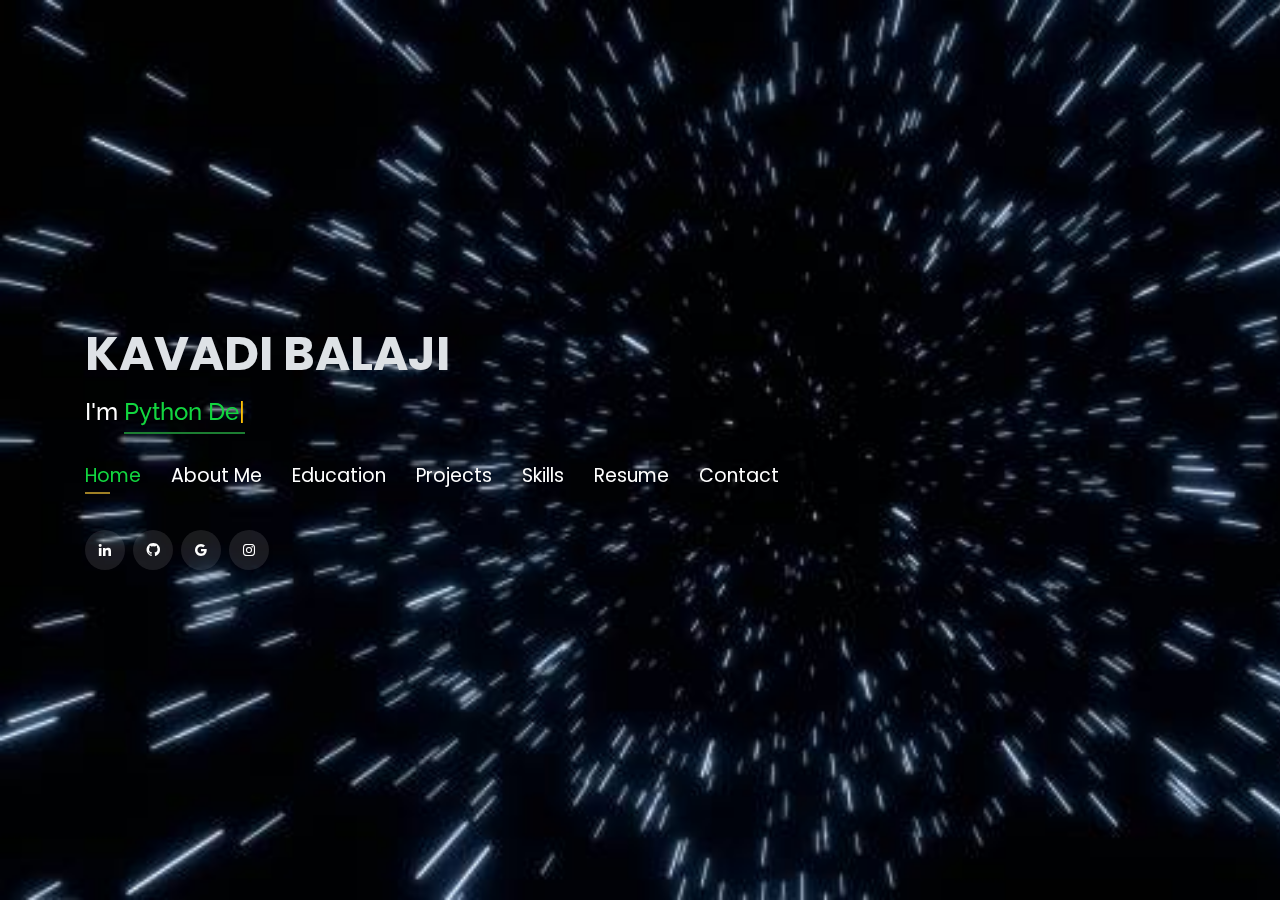
==== commit fc568f16: "updated" ====
--- a/index.html
+++ b/index.html
@@ -110,7 +110,7 @@
 
       <div class="row">
         <div class="col-lg-4" data-aos="fade-right">
-          <img src="assets/img/passportpicture.jpg
+          <img src="img/passportpicture.jpg
 " class="img-fluid" alt="">
         </div>
         <div class="col-lg-8 pt-4 pt-lg-0 content" data-aos="fade-left">
@@ -434,7 +434,6 @@
             </div>
           </div>
         </div>
-        
         <div class="col-lg-3 col-md-3 portfolio-item filter-project" style="position: absolute; left: 0px; top: 218.875px;">
           <div class="portfolio-wrap">
             <img src="/img/infosys.png" class="img-fluid" alt="">
@@ -645,11 +644,11 @@
           <br>
           <center><h4>My Portfolio</h4></center>
           <div class="portfolio-wrap">
-            <img src="assets/img/project/blog.jpg" class="img-fluid" alt="">
+            <img src="img/blog.jpg" class="img-fluid" alt="">
             <div class="portfolio-info">
               
               <div class="portfolio-links">
-                <a href="projects/blog.html" data-gall="portfolioDetailsGallery" data-vbtype="iframe" class="venobox" title="Project Details"><i class="bx bx-info-circle"></i></a>
+                <a href="blog.html" data-gall="portfolioDetailsGallery" data-vbtype="iframe" class="venobox" title="Project Details"><i class="bx bx-info-circle"></i></a>
               </div>
             </div>
           </div>
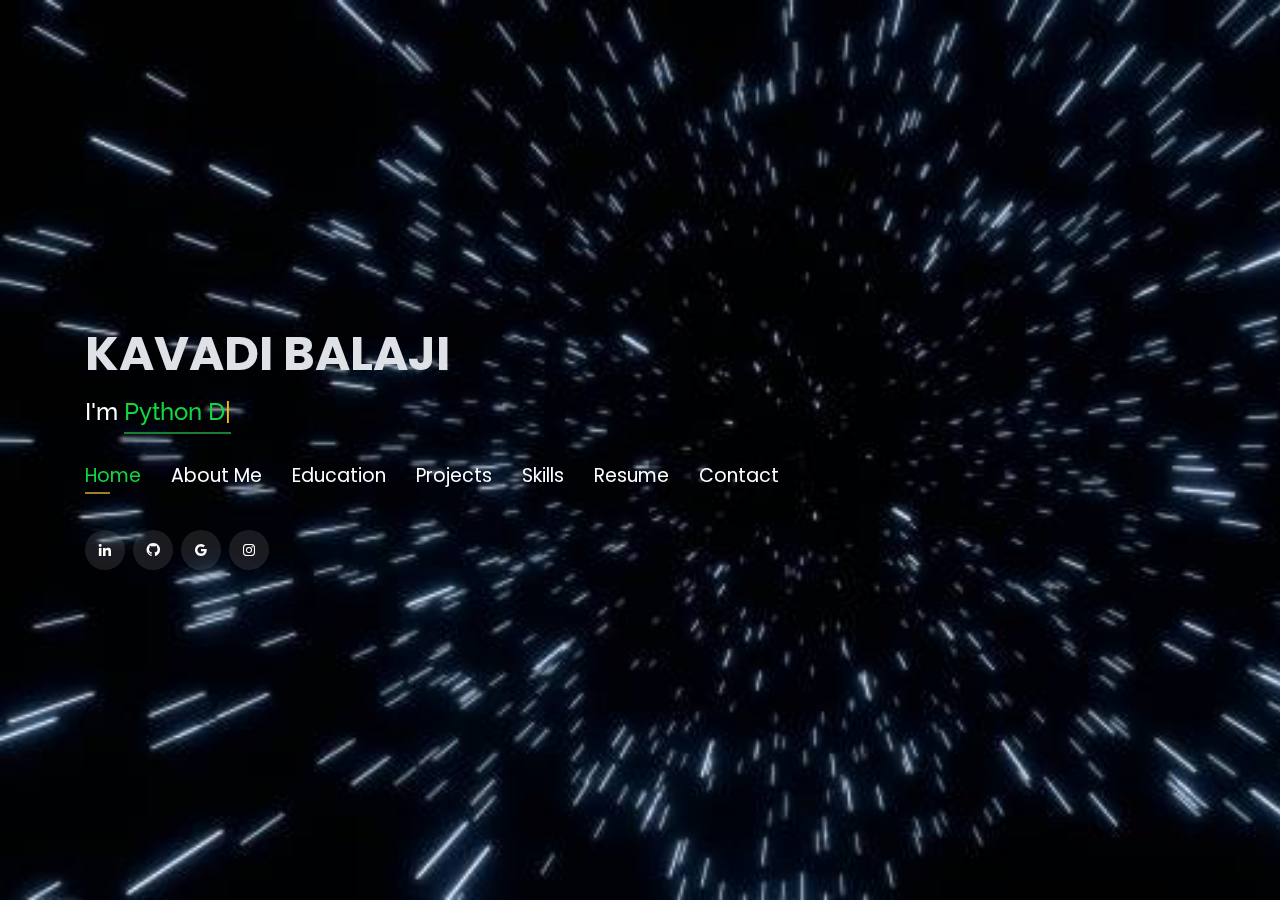
==== commit c0bc6024: "updated" ====
--- a/index.html
+++ b/index.html
@@ -456,6 +456,17 @@
             </div>
           </div>
         </div>
+        <div class="col-lg-3 col-md-3 portfolio-item filter-project" style="position: absolute; left: 0px; top: 218.875px;">
+          <div class="portfolio-wrap">
+            <img src="/img/google.jpeg" class="img-fluid" alt="">
+            <div class="portfolio-info">
+              <h4>Crash Course on Python</h4>
+              <div class="portfolio-links">
+                <a href="https://www.coursera.org/account/accomplishments/certificate/339YESC69WCP" target="_blank" title="Certificate"><i class="bx bx-link"></i></a>
+              </div>
+            </div>
+          </div>
+        </div>
   </section>
 
 
@@ -657,9 +668,9 @@
         <div class="section-title">
           <h2>Badges</h2>
         </div>
-        <div class="col-lg-3 col-md-6 portfolio-item filter-app">
+        <div class="col-lg-2 col-md-6 portfolio-item filter-app" >
           <br>
-          <center><h4>AZURE AI FUNDAMENTALS</h4></center>
+          <center><h6>AZURE AI FUNDAMENTALS</h6></center>
           <div class="portfolio-wrap">
             <img src="img/A.png" class="img-fluid" alt="">
             <div class="portfolio-info">
@@ -670,9 +681,9 @@
             </div>
           </div>
         </div> 
-        <div class="col-lg-3 col-md-6 portfolio-item filter-app">
+        <div class="col-lg-2 col-md-6 portfolio-item filter-app" style="position: absolute; left:270px; top:330.875px;">
           <br>
-          <center><h4>Azure Data Scientist Associate</h4></center>
+          <center><h6>Azure Data Scientist Associate</h6></center>
           <div class="portfolio-wrap">
             <img src="img/DS.png" class="img-fluid" alt="">
             <div class="portfolio-info">
@@ -683,9 +694,9 @@
             </div>
           </div>
         </div> 
-        <div class="col-lg-3 col-md-6 portfolio-item filter-app">
+        <div class="col-lg-2 col-md-6 portfolio-item filter-app"style="position: absolute; right:510px; top:330.875px;">
           <br>
-          <center><h4>PRACTITIONER</h4></center>
+          <center><h6>PRACTITIONER</h6></center>
           <div class="portfolio-wrap">
             <img src="img/P.png" class="img-fluid" alt="">
             <div class="portfolio-info">
@@ -696,9 +707,9 @@
             </div>
           </div>
         </div> 
-        <div class="col-lg-3 col-md-6 portfolio-item filter-app">
+        <div class="col-lg-2 col-md-6 portfolio-item filter-app"style="position: absolute; right:290px; top:330.875px;">
           <br>
-          <center><h4>CO-CREATOR</h4></center>
+          <center><h6>CO-CREATOR</h6></center>
           <div class="portfolio-wrap">
             <img src="img/C.png" class="img-fluid" alt="">
             <div class="portfolio-info">
@@ -709,9 +720,9 @@
             </div>
           </div>
         </div> 
-        <div class="col-lg-3 col-md-6 portfolio-item filter-app">
+        <div class="col-lg-2 col-md-6 portfolio-item filter-app"style="position: absolute; right:70px; top:330.875px;">
           <br>
-          <center><h4>TEAM ESSENTIALS</h4></center>
+          <center><h6>TEAM ESSENTIALS</h6></center>
           <div class="portfolio-wrap">
             <img src="img/T.png" class="img-fluid" alt="">
             <div class="portfolio-info">
@@ -722,9 +733,9 @@
             </div>
           </div>
         </div> 
-        <div class="col-lg-3 col-md-6 portfolio-item filter-app">
+        <div class="col-lg-2 col-md-6 portfolio-item filter-app">
           <br>
-          <center><h4>WEB DEVELOPMENT FUNDAMENTALS</h4></center>
+          <center><h6>WEB DEVELOPMENT FUNDAMENTALS</h6></center>
           <div class="portfolio-wrap">
             <img src="img/W.png" class="img-fluid" alt="">
             <div class="portfolio-info">
@@ -735,9 +746,9 @@
             </div>
           </div>
         </div> 
-        <div class="col-lg-3 col-md-6 portfolio-item filter-app">
+        <div class="col-lg-2 col-md-6 portfolio-item filter-app" style="position: absolute; left:270px; top:590.875px;">
           <br>
-          <center><h4>PROFESSIONAL SKILLS</h4></center>
+          <center><h6>PROFESSIONAL SKILLS</h6></center>
           <div class="portfolio-wrap">
             <img src="img/D.png" class="img-fluid" alt="">
             <div class="portfolio-info">
@@ -820,12 +831,10 @@
                   <img src="https://www.vectorlogo.zone/logos/reactjs/reactjs-ar21.svg" alt="vectorlogo.zone">
                   <img src="https://www.vectorlogo.zone/logos/opencv/opencv-ar21.svg" alt="vectorlogo.zone">
                   <img src="https://www.vectorlogo.zone/logos/getbootstrap/getbootstrap-ar21.svg" alt="vectorlogo.zone">
-                  <img src="https://www.vectorlogo.zone/logos/tensorflow/tensorflow-ar21.svg" alt="vectorlogo.zone"> -->
-                   <img src="https://www.vectorlogo.zone/logos/numpy/numpy-ar21.svg" alt="numpy logo" srcset="" height="70" width="160">
-                  <img src="https://www.vectorlogo.zone/logos/usepanda/usepanda-ar21.svg" alt="pandas logo" srcset="" height="70" width="120">
-                  <img src="https://www.vectorlogo.zone/logos/pytorch/pytorch-ar21.svg" alt="vectorlogo.zone"> -->
+                  <img src="https://www.vectorlogo.zone/logos/tensorflow/tensorflow-ar21.svg" alt="vectorlogo.zone"> 
                   
-                  <img src="assets/img/matplotlib.jpeg" alt="matplotlib logo" srcset="" height="90" width="120">
+                  <img src="https://www.vectorlogo.zone/logos/pytorch/pytorch-ar21.svg" alt="vectorlogo.zone"> 
+                  
                   <img src="https://upload.wikimedia.org/wikipedia/commons/0/05/Scikit_learn_logo_small.svg" alt="upload.wikimedia.org" width="90" height="70">
               </p>
           </div> 
@@ -837,7 +846,7 @@
                   <img src="https://www.vectorlogo.zone/logos/google_cloud/google_cloud-ar21.svg" alt="vectorlogo.zone">
                   <img src="https://www.vectorlogo.zone/logos/heroku/heroku-ar21.svg" alt="vectorlogo.zone">
                   <img src="https://www.vectorlogo.zone/logos/jupyter/jupyter-ar21.svg" alt="vectorlogo.zone">
-                  <img src="assets/img/vscode2.png" alt="vscode logo" srcset="" width="190" height="60">
+                  <img src="img/vs code.jpeg" alt="vscode logo" srcset="" width="190" height="60">
               </p>
           </div>
         </div>
